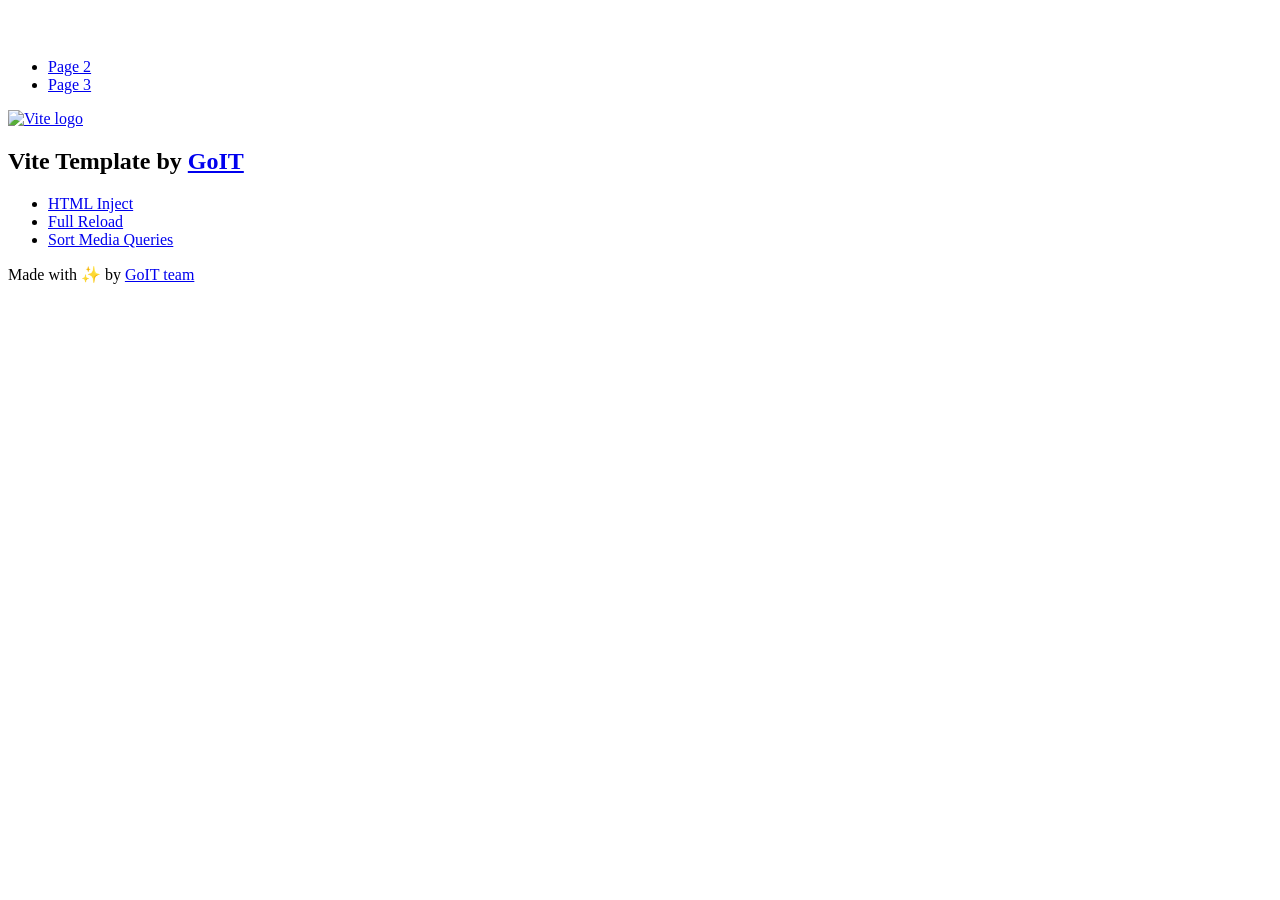
==== index.html @ 84b0bb51 "Deploying to gh-pages from @ regina-kuzmiv/goit-js-hw-12@879d714736278bba7da6e7079707476d72e93799 🚀" ====
<!DOCTYPE html>
<html lang="en">
  <head>
    <meta charset="UTF-8" />
    <link rel="icon" type="image/svg+xml" href="/goit-js-hw-12/favicon.svg" />
    <meta name="viewport" content="width=device-width, initial-scale=1.0" />
    <title>Vanilla App Template</title>
    <script type="module" crossorigin src="/goit-js-hw-12/index.js"></script>
    <link rel="stylesheet" crossorigin href="/goit-js-hw-12/assets/styles-DvPDDfy5.css">
  </head>
  <body>
    <header class="header">
  <div class="container">
    <nav class="nav">
      <a class="nav-logo" href="./index.html" aria-label="Site logo">
        <svg class="nav-logo-icon" width="100" height="30">
          <use href="/goit-js-hw-12/assets/sprite-E8vg0sBb.svg#logo"></use>
        </svg>
      </a>
      <ul class="nav-list">
        <li class="nav-item">
          <a class="nav-link {=$highlight-act}" href="./page-2.html">Page 2</a>
        </li>
        <li class="nav-item">
          <a class="nav-link {=$highlight-curr}" href="./page-3.html">Page 3</a>
        </li>
      </ul>
    </nav>
  </div>
</header>


    <main>
      <!-- Loads the specified .html file -->
      <section class="vite-promo">
  <div class="container">
    <div class="vite-promo-thumb">
      <a
        class="vite-promo-link"
        href="https://vitejs.dev/"
        target="_blank"
        rel="noopener noreferrer"
        aria-label="Link to Vite official website"
        title="Vite.js  build tool"
      >
        <!-- Path to images as from index.html file -->
        <img
          class="pic"
          src="/goit-js-hw-12/assets/vite-logo-9o_aqrTe.png"
          alt="Vite logo"
          width="640"
          height="640"
        />
      </a>
    </div>
    <h1 class="main-title">
      <span class="main-title-gradient">Vite</span>
      Template by
      <a
        class="main-title-link"
        href="https://github.com/goitacademy/vanilla-app-template"
        target="_blank"
        rel="noopener noreferrer"
      >
        GoIT
      </a>
    </h1>
  </div>
</section>

      <article class="badges">
  <div class="container">
    <ul class="badges-list">
      <li class="badges-item">
        <a
          class="badges-link"
          href="https://www.npmjs.com/package/vite-plugin-html-inject"
          target="_blank"
          rel="noopener noreferrer"
        >
          HTML Inject
        </a>
      </li>
      <li class="badges-item">
        <a
          class="badges-link"
          href="https://www.npmjs.com/package/vite-plugin-full-reload"
          target="_blank"
          rel="noopener noreferrer"
        >
          Full Reload
        </a>
      </li>
      <li class="badges-item">
        <a
          class="badges-link"
          href="https://www.npmjs.com/package/postcss-sort-media-queries"
          target="_blank"
          rel="noopener noreferrer"
        >
          Sort Media Queries
        </a>
      </li>
    </ul>
  </div>
</article>

    </main>

    <footer class="footer">
  <div class="container">
    <p class="footer-desc">
      Made with ✨ by
      <a
        class="footer-link"
        href="https://goit.global/ua/"
        target="_blank"
        rel="noopener noreferrer"
      >
        GoIT team
      </a>
    </p>
  </div>
</footer>


  </body>
</html>
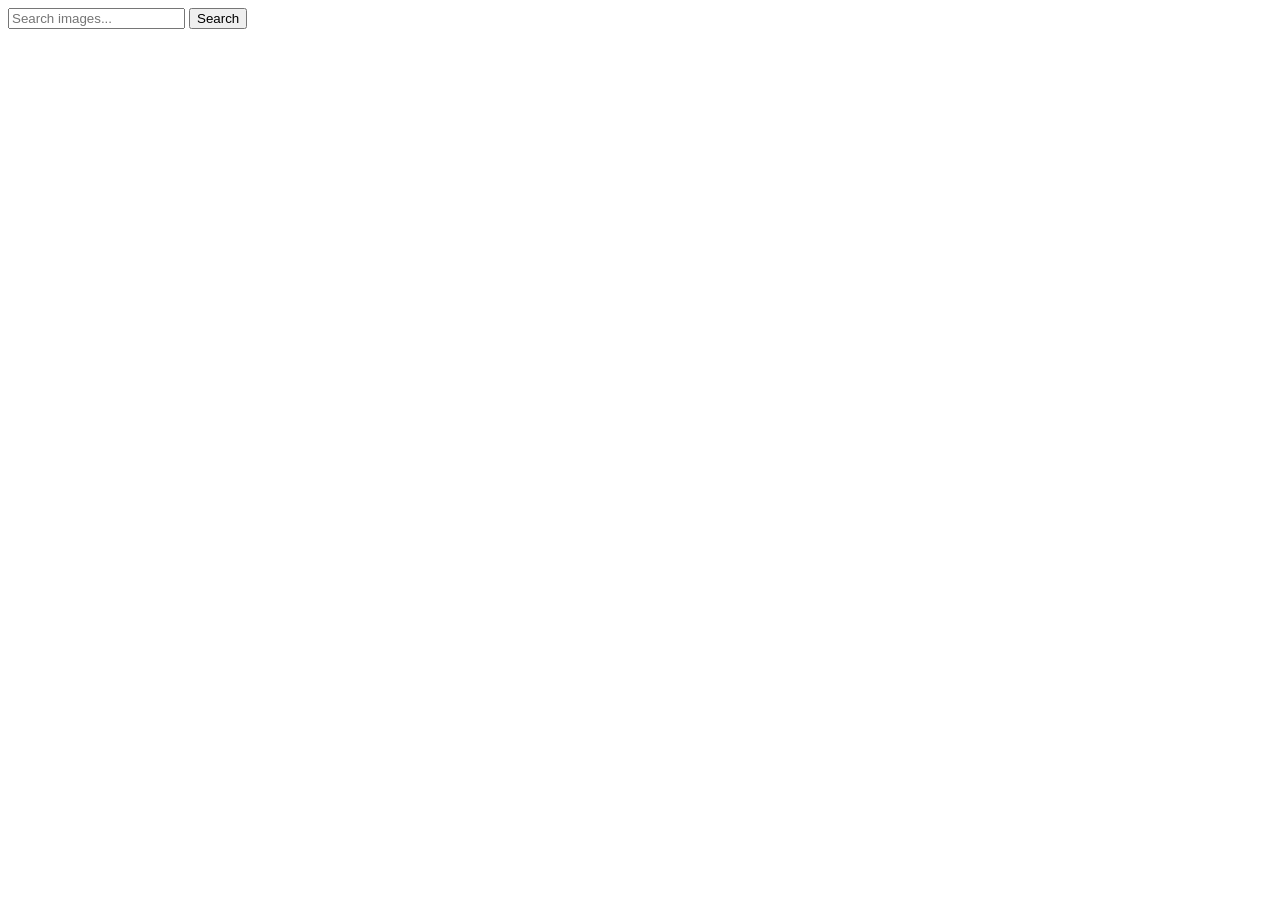
==== commit 37e15744: "Deploying to gh-pages from @ regina-kuzmiv/goit-js-hw-12@e382acf1712c83c876fc6552d7203ca4c31c1aea 🚀" ====
--- a/index.html
+++ b/index.html
@@ -1,128 +1,40 @@
-<!DOCTYPE html>
+<!doctype html>
 <html lang="en">
   <head>
     <meta charset="UTF-8" />
-    <link rel="icon" type="image/svg+xml" href="/goit-js-hw-12/favicon.svg" />
+    <link rel="icon" type="image/svg+xml" href="/favicon.svg" />
     <meta name="viewport" content="width=device-width, initial-scale=1.0" />
     <title>Vanilla App Template</title>
+    <link rel="preconnect" href="https://fonts.googleapis.com" />
+    <link rel="preconnect" href="https://fonts.gstatic.com" crossorigin />
+    <link
+      href="https://fonts.googleapis.com/css2?family=Caprasimo&family=Montserrat:ital,wght@0,100..900;1,100..900&family=Outfit:wght@100..900&display=swap"
+      rel="stylesheet"
+    />
     <script type="module" crossorigin src="/goit-js-hw-12/index.js"></script>
-    <link rel="stylesheet" crossorigin href="/goit-js-hw-12/assets/styles-DvPDDfy5.css">
+    <link rel="modulepreload" crossorigin href="/goit-js-hw-12/assets/vendor-r3xvX9o-.js">
+    <link rel="stylesheet" crossorigin href="/goit-js-hw-12/assets/vendor-DumFYO8Z.css">
+    <link rel="stylesheet" crossorigin href="/goit-js-hw-12/assets/index-cs1VzKcv.css">
   </head>
   <body>
-    <header class="header">
-  <div class="container">
-    <nav class="nav">
-      <a class="nav-logo" href="./index.html" aria-label="Site logo">
-        <svg class="nav-logo-icon" width="100" height="30">
-          <use href="/goit-js-hw-12/assets/sprite-E8vg0sBb.svg#logo"></use>
-        </svg>
-      </a>
-      <ul class="nav-list">
-        <li class="nav-item">
-          <a class="nav-link {=$highlight-act}" href="./page-2.html">Page 2</a>
-        </li>
-        <li class="nav-item">
-          <a class="nav-link {=$highlight-curr}" href="./page-3.html">Page 3</a>
-        </li>
-      </ul>
-    </nav>
-  </div>
-</header>
+    <main>
+      <div class="container">
+        <form class="form js-form">
+          <label>
+            <input
+              type="text"
+              name="search-text"
+              placeholder="Search images..."
+              required
+            />
+          </label>
+          <button class="js-submit-btn" type="submit">Search</button>
+        </form>
 
+        <span class="loader"></span>
 
-    <main>
-      <!-- Loads the specified .html file -->
-      <section class="vite-promo">
-  <div class="container">
-    <div class="vite-promo-thumb">
-      <a
-        class="vite-promo-link"
-        href="https://vitejs.dev/"
-        target="_blank"
-        rel="noopener noreferrer"
-        aria-label="Link to Vite official website"
-        title="Vite.js  build tool"
-      >
-        <!-- Path to images as from index.html file -->
-        <img
-          class="pic"
-          src="/goit-js-hw-12/assets/vite-logo-9o_aqrTe.png"
-          alt="Vite logo"
-          width="640"
-          height="640"
-        />
-      </a>
-    </div>
-    <h1 class="main-title">
-      <span class="main-title-gradient">Vite</span>
-      Template by
-      <a
-        class="main-title-link"
-        href="https://github.com/goitacademy/vanilla-app-template"
-        target="_blank"
-        rel="noopener noreferrer"
-      >
-        GoIT
-      </a>
-    </h1>
-  </div>
-</section>
-
-      <article class="badges">
-  <div class="container">
-    <ul class="badges-list">
-      <li class="badges-item">
-        <a
-          class="badges-link"
-          href="https://www.npmjs.com/package/vite-plugin-html-inject"
-          target="_blank"
-          rel="noopener noreferrer"
-        >
-          HTML Inject
-        </a>
-      </li>
-      <li class="badges-item">
-        <a
-          class="badges-link"
-          href="https://www.npmjs.com/package/vite-plugin-full-reload"
-          target="_blank"
-          rel="noopener noreferrer"
-        >
-          Full Reload
-        </a>
-      </li>
-      <li class="badges-item">
-        <a
-          class="badges-link"
-          href="https://www.npmjs.com/package/postcss-sort-media-queries"
-          target="_blank"
-          rel="noopener noreferrer"
-        >
-          Sort Media Queries
-        </a>
-      </li>
-    </ul>
-  </div>
-</article>
-
+        <ul class="gallery js-gallery"></ul>
+      </div>
     </main>
-
-    <footer class="footer">
-  <div class="container">
-    <p class="footer-desc">
-      Made with ✨ by
-      <a
-        class="footer-link"
-        href="https://goit.global/ua/"
-        target="_blank"
-        rel="noopener noreferrer"
-      >
-        GoIT team
-      </a>
-    </p>
-  </div>
-</footer>
-
-
   </body>
 </html>
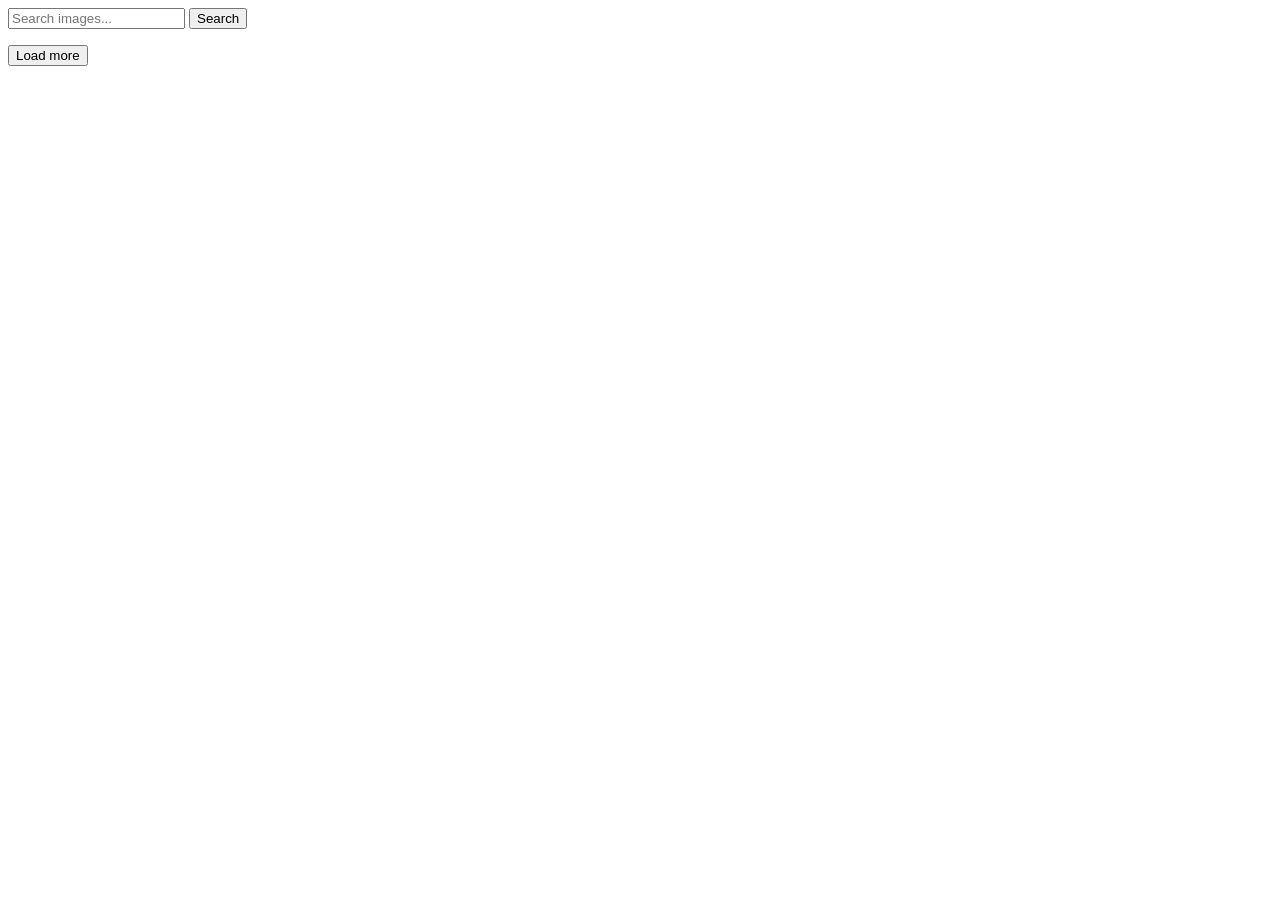
==== commit 2d9aca4b: "Deploying to gh-pages from @ regina-kuzmiv/goit-js-hw-12@01c8f7fdaaeb34d77c96598ffce3d05db511b406 🚀" ====
--- a/index.html
+++ b/index.html
@@ -12,9 +12,9 @@
       rel="stylesheet"
     />
     <script type="module" crossorigin src="/goit-js-hw-12/index.js"></script>
-    <link rel="modulepreload" crossorigin href="/goit-js-hw-12/assets/vendor-r3xvX9o-.js">
+    <link rel="modulepreload" crossorigin href="/goit-js-hw-12/assets/vendor-CVWx-W0A.js">
     <link rel="stylesheet" crossorigin href="/goit-js-hw-12/assets/vendor-DumFYO8Z.css">
-    <link rel="stylesheet" crossorigin href="/goit-js-hw-12/assets/index-cs1VzKcv.css">
+    <link rel="stylesheet" crossorigin href="/goit-js-hw-12/assets/index-D5YNcIX4.css">
   </head>
   <body>
     <main>
@@ -32,8 +32,12 @@
         </form>
 
         <span class="loader"></span>
-
-        <ul class="gallery js-gallery"></ul>
+        <div class="wrapper">
+          <ul class="gallery js-gallery"></ul>
+          <button type="button" class="load-more-btn js-load-more-btn">
+            Load more
+          </button>
+        </div>
       </div>
     </main>
   </body>
